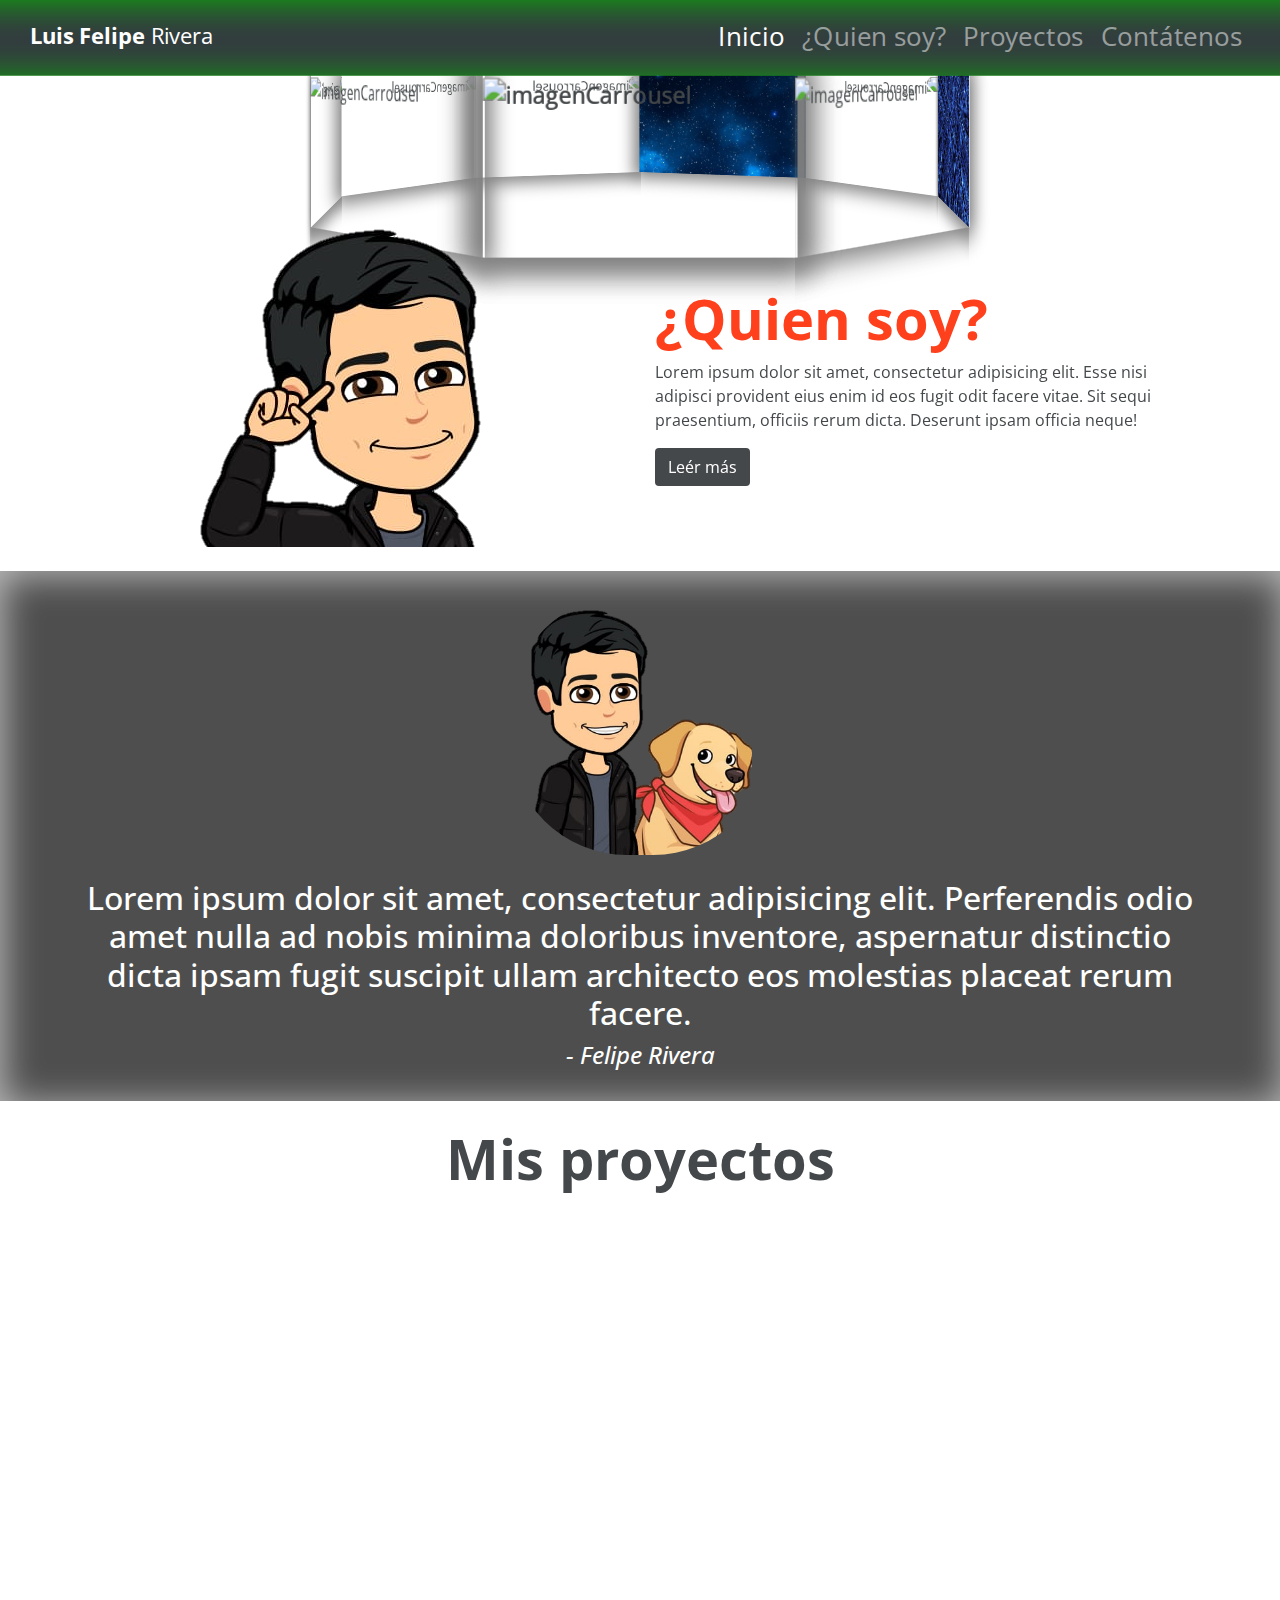
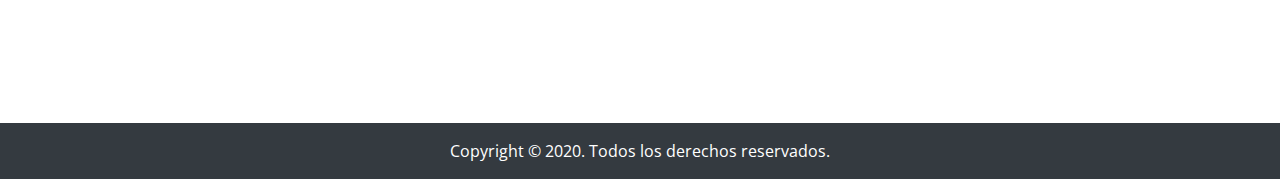
==== Proyecto web/index.html @ 6f0c6fc2 "actualizacion de images del sitio" ====
<!Doctype html>
<html lang="es">

<head>
  <!-- Required meta tags -->
  <meta charset="utf-8">
  <meta name="viewport" content="width=device-width, initial-scale=1, shrink-to-fit=no">
  <link rel="shortcut icon" type="image/x-icon" href="images/favicon.ico">
  <!-- FUENTES DE GOOGLE FONT -->
  <link href="https://fonts.googleapis.com/css?family=Open+Sans:400,400i,700,700i" rel="stylesheet">
  <!-- ARCHIVOS CSS BOOTSTRAP 4 -->
  <link type="text/css" rel="stylesheet" href="css/bootstrap.css">

  <!-- ARCHIVOS CSS PERSONALIZADOS -->
  <link type="text/css" rel="stylesheet" href="css/estilos.css">
  <link type="text/css" rel="stylesheet" href="css/animate.css">
  <title>Blog personal de Felipe Rivera</title>
  
</head>

<body>

  <!-- SECCION NAVEGACIÓN-->
  <nav id="menu" class="menu navbar navbar-dark bg-dark navbar-expand-md fixed-top">
    <div class="container">
      <a href="index.html" class="navbar-brand">
        <strong>Luis Felipe </strong>Rivera
      </a>

      <button type="button" class="navbar-toggler" data-toggle="collapse" data-target="#menu-principal"
        aria-controls="menu-principal" aria-expanded="false" aria-label="Desplegar menú de navegación">
        <span class="navbar-toggler-icon"></span>
      </button>

      <div class="collapse navbar-collapse" id="menu-principal">
        <ul class="navbar-nav ml-auto">
          <li class="nav-item"><a href="index.html" class="nav-link active">Inicio</a></li>
          <li class="nav-item"><a href="html/quiensoy.html" class="nav-link">¿Quien soy?</a></li>
          <li class="nav-item"><a href="html/proyectos.html" class="nav-link">Proyectos</a></li>
          <li class="nav-item"><a href="html/contactenos.html" class="nav-link">Contátenos</a></li>
        </ul>
      </div>
    </div>
  </nav>

  <!-- carrusel -->
  <section class="content-all">
    <div class="content-carrousel ">
        <figure class=" animated zoomIn slower">
            <img src="images/img1.webp" alt="imagenCarrousel">
        </figure>
        <figure class=" animated zoomIn slower">
            <img src="images/img2.webp" alt="imagenCarrousel">
        </figure>
        <figure class=" animated zoomIn slower">
            <img src="images/img3-alt.png" alt="imagenCarrousel">
        </figure>
        <figure class=" animated zoomIn slower">
            <img src="images/img4.webp" alt="imagenCarrousel">
        </figure>
        <figure class=" animated zoomIn slower">
            <img src="images/img5-alt.png" alt="imagenCarrousel">
        </figure>
        <figure class=" animated zoomIn slower">
            <img src="images/img6.webp" alt="imagenCarrousel">
        </figure>
        <figure class=" animated zoomIn slower">
            <img src="images/img7.webp" alt="imagenCarrousel">
        </figure>
        <figure class=" animated zoomIn slower">
            <img src="images/img8.webp" alt="imagenCarrousel">
        </figure>
        <figure class=" animated zoomIn slower">
            <img src="images/img9.webp" alt="imagenCarrousel">
        </figure>
        <figure class=" animated zoomIn slower">
            <img src="images/img10.webp" alt="imagenCarrousel">
        </figure>
    
    </div>
  </section>

  <div class="clearFix"></div>

  <!-- SECCION QUIEN SOY -->
  <section class="quien-soy py-4 mt-5">
    <div class="container margTop">
      <div class="row">

        <!-- valores -  -->
        <div class="col-12 col-md-6 text-center">
          <img src="images/dev1.png" alt="Soy el  desarrolador" class="img-fluid mb-4 mb-md-0" id="dev-img-index">
        </div>
        <div class="col-12 col-md-6 text-center text-md-left align-self-md-center ">

          <div id="tituloPrincipal">
            <h1 class="display-4 font-weight-bold text-primary">¿Quien soy?</h1>
  
            <p>Lorem ipsum dolor sit amet, consectetur adipisicing elit. Esse nisi adipisci provident eius enim id eos
              fugit odit facere vitae. Sit sequi praesentium, officiis rerum dicta. Deserunt ipsam officia neque!</p>
            <a href="#" class=" btn-main btn-lg">Leér más</a>

          </div>
        </div>
      </div>
    </div>
  </section>


  <!-- SECCION FILOSOFIA  -->
  <section class="filosofia py-4 bg-main text-center text-white">

    <div class="container">
      <div class="row">
        <div class="col-12">
          <img src="images/dev-pet.png" width="260" height="auto" alt="Avatar" class="img-fluid rounded-circle-45 mb-4">
          <p class="h2">Lorem ipsum dolor sit amet, consectetur adipisicing elit. Perferendis odio amet nulla ad nobis
            minima doloribus inventore, aspernatur distinctio dicta ipsam fugit suscipit ullam architecto eos molestias
            placeat rerum facere.</p>
          <p class="h4 font-italic">- Felipe Rivera</p>
        </div>
      </div>
    </div>
  </section>

  <!-- SECCION PROYECTOS -->
  <section class="proyectos py-4">
    <div class="container">
      <h1 class="display-4 font-weight-bold text-center pb-4">Mis proyectos</h1>

      <div class="row text-md-center">

        <div class="animated boxProyect boxProyectLeft">

          <article class="">
            <div class="card">
              <img class="card-img-top h-100" src="images/proyecto1.png" alt="Proyecto 1">
              <div class="card-body">
                <h5 class="card-title">Proyecto 1</h5>
                <p class="card-text">
                  Lorem ipsum dolor sit amet, consectetur adipisicing elit. Cupiditate sit nisi beatae amet blanditiis
                  placeat repellat minima assumenda, animi impedit totam, voluptatum aut nihil alias laboriosam
                  expedita, dolor nam voluptatem.</p>
                <a href="#" class="btn-main">Ver proyecto</a>
              </div>
            </div>
          </article>

        </div>

        <div class="animated boxProyect boxProyectCenter">

          <article class="">
            <div class="card">
              <img class="card-img-top h-100" src="images/proyecto2.png" alt="Proyecto 2">
              <div class="card-body">
                <h5 class="card-title">Proyecto 2</h5>
                <p class="card-text">
                  Lorem ipsum dolor sit amet, consectetur adipisicing elit. Cupiditate sit nisi beatae amet blanditiis
                  placeat repellat minima assumenda, animi impedit totam, voluptatum aut nihil alias laboriosam
                  expedita, dolor nam voluptatem.</p>
                <a href="#" class="btn-main">Ver proyecto</a>
              </div>
            </div>
          </article>
        </div>

        <div class="animated boxProyect boxProyectCenter">
          <article class="">
            <div class="card">
              <img class="card-img-top h-100" src="images/proyecto3.png" alt="Proyecto 3">
              <div class="card-body">
                <h5 class="card-title">Proyecto 3</h5>
                <p class="card-text">
                  Lorem ipsum dolor sit amet, consectetur adipisicing elit. Cupiditate sit nisi beatae amet blanditiis
                  placeat repellat minima assumenda, animi impedit totam, voluptatum aut nihil alias laboriosam
                  expedita, dolor nam voluptatem.</p>
                <a href="#" class="btn btn-main">Ver proyecto</a>
              </div>
            </div>
          </article>
        </div>

        <div class="animated boxProyect boxProyectRight">
          <article class="">
            <div class="card">
              <img class="card-img-top h-100" src="images/proyecto4.png" alt="Proyecto 4">
              <div class="card-body">
                <h5 class="card-title">Proyecto 4</h5>
                <p class="card-text">
                  Lorem ipsum dolor sit amet, consectetur adipisicing elit. Cupiditate sit nisi beatae amet blanditiis
                  placeat repellat minima assumenda, animi impedit totam, voluptatum aut nihil alias laboriosam
                  expedita, dolor nam voluptatem.</p>
                <a href="#" class=" btn-main">Ver proyecto</a>
              </div>
            </div>
          </article>

        </div>

      </div>

    </div>
  </section>

  <!-- SECCION PIE DE PÁGINA -->
  <footer class="pie-de-pagina text-center  bg-dark text-white">
    <div class="container">
      <p class="m-0 py-3">Copyright © 2020. Todos los derechos reservados. </p>
    </div>
  </footer>







  <!-- ARCHIVOS BOOTSTRAP JAVASCRIPT -->
  <script src="js/jquery-3.3.1.min.js"></script>
  <script src="js/popper.min.js"></script>
  <script src="js/bootstrap.min.js"></script>

<!-- animaciones y waypoints  -->
  <script src="js/animations.js"></script>
  <script src="js/jquery.waypoints.js"></script>
</body>

</html>
---- Proyecto web/css/estilos.css ----
@charset "UTF-8";

/*----------------------------------------
SOBREESCRIBIENDO  LOS ESTILOS DE BOOTSTRAP
------------------------------------------*/
.bg-primary {
  background-color: #ff401c !important;
}

.text-primary {
  color: #ff401c !important;
}

.btn-primary {
  background-color: #ff401c !important;
  border-color: #b51d00 !important;
}

.btn-primary:hover,
.btn-primary:focus {
  background-color: #e82500 !important;
}

.btn-primary:active {
  background-color: #b51d00 !important;
  border-color: #821500 !important;
}

.btn-primary:focus {
  -webkit-box-shadow: 0 0 0 0.2rem rgba(255, 64, 28, 0.5) !important;
  box-shadow: 0 0 0 0.2rem rgba(255, 64, 28, 0.5) !important;
}

/*--------------------------
ESTILOS DEL DISEÑO
---------------------------*/
html {
  font-size: 13px;
}

body {
  color: #44484a;
  font-family: 'Open Sans', sans-serif;
}

.card:hover {
  -webkit-box-shadow: 0 0 10px #0c0c0c3b;
  box-shadow: 0 0 10px #0c0c0c3b;
}

/*------------------------
SHOW DE LOS MEDIAS QUERIES
------------------------*/
@media (min-width: 768px) {
  html {
    font-size: 16px;
  }
}

/*# sourceMappingURL=estilos.css.map */

/* **************************CODIGO PROPIO******************************* */

.clearFix {
  float: none;
  clear: both;

}

/* Quien Soy */
.quien-soy {}

/* Posicion de Caja de Quien soy */
.margTop {
  margin-top: 150px;
}

/* Fin Quienes Soy */

/* CARRUSEL*/

.content-all {

  width: 220px;
  margin: 450px auto 20px auto;
  perspective: 1000px;
  position: relative;
  margin-top: 75px;
}

.content-carrousel {
  width: 100%;
  position: absolute;
  animation: rotar 25s infinite linear;
  transform-style: preserve-3d;
}

.content-carrousel:hover {
  /* animation-play-state: paused; */
  cursor: pointer;
  box-shadow: 0px 0px 0px #06b800;
  ;

}


.content-carrousel figure {
  width: 100%;
  height: 128px;
  overflow: hidden;
  position: absolute;

  box-shadow: 0px 0px 20px 8px gray;
  transition: all 300ms;
}

.content-carrousel figure:hover {
  box-shadow: 0px 0px 0px #06b800;
  ;
  transition: all 1000ms;
}



.content-carrousel img {
  width: 100%;
}


.content-carrousel figure:nth-child(1) {
  transform: rotateY(0deg) translateZ(300px);
}

.content-carrousel figure:nth-child(2) {
  transform: rotateY(40deg) translateZ(300px);
}

.content-carrousel figure:nth-child(3) {
  transform: rotateY(80deg) translateZ(300px);
}

.content-carrousel figure:nth-child(4) {
  transform: rotateY(120deg) translateZ(300px);
}

.content-carrousel figure:nth-child(5) {
  transform: rotateY(160deg) translateZ(300px);
}

.content-carrousel figure:nth-child(6) {
  transform: rotateY(200deg) translateZ(300px);
}

.content-carrousel figure:nth-child(7) {
  transform: rotateY(240deg) translateZ(300px);
}

.content-carrousel figure:nth-child(8) {
  transform: rotateY(280deg) translateZ(300px);
}

.content-carrousel figure:nth-child(9) {
  transform: rotateY(320deg) translateZ(300px);
}

.content-carrousel figure:nth-child(10) {
  transform: rotateY(360deg) translateZ(300px);
}

@keyframes rotar {
  from {
    transform: rotateY(0deg);
  }

  to {
    transform: rotateY(-360deg);

  }
}


/* FIN CARRUSEL*/

/* codigo */


/* posicion de titulo de la seccion de quien soy */
#tituloPrincipal {
  margin-top: -25px;
}

/* Fin codigo */

/* posicion de imagen de la seccion de quien soy */
#dev-img-index {
  margin-top: -100px;
}


/* FIN - CARRUSEL*/

/* Proyectos   */

/* ancho para cada proyecto y opacidad 0 para que js lo cambie a 1 cuando se muestre la animacion */
.boxProyect {

  width: 20%;
  margin: 15px auto;

  opacity: 0;

}


/*Fin proyectos */


/* Menu */
#menu {
  transition: all 0.39s linear !important;
}

#menu:hover {
  /* transform: scale(1.5) !important; */

  transform: scale(1.1) !important;
  font-size: 24px;
  padding-top: 10px;
  padding-bottom: 10px;
  /* margin: 0px auto; */


  -moz-box-shadow: inset 3px 4px 37px #06b800;
  -webkit-box-shadow: inset 3px 4px 37px #06b800;
  box-shadow: inset 3px 4px 37px #06b800;

}

/* Fin menu */


/* estilos color */
.bg-main {
  /* background-color: dodgerblue; */
  background-color: rgb(78, 78, 78);
  box-shadow: inset 3px 4px 37px #bebebe;
}

/* botones */
.btn-main {
  background-color: #44484a;
  border-color: darken(#44484a, 20%) !important;
}

.btn-main:hover,
.btn-main:focus {
  background-color: darken(#949494, 10%) !important;
}

.btn-main:active {
  background-color: darken(#44484a, 20%) !important;
  border-color: darken(#44484a, 30%) !important;
}

.btn-main:focus {
  box-shadow: 0 0 0 0.2rem rgba(#44484a, .5) !important;
}

a.btn-main {
  color: white !important;
  display: inline-block;
  font-weight: 400;
  text-align: center;
  white-space: nowrap;
  vertical-align: middle;
  -webkit-user-select: none;
  -moz-user-select: none;
  -ms-user-select: none;
  user-select: none;
  border: 1px solid transparent;
  padding: .375rem .75rem;
  font-size: 1rem;
  line-height: 1.5;
  border-radius: .25rem;
  transition: color .35s ease-in-out, background-color .15s ease-in-out, border-color .15s ease-in-out, box-shadow .15s ease-in-out
}

a.btn-main:hover {
  transform: scale(1.1);
  transition: all 0.3s linear;
  text-decoration: none;
  box-shadow: inset 0px 0px 10px #06b800;


}

/* Fin botones */

/* estilos color */
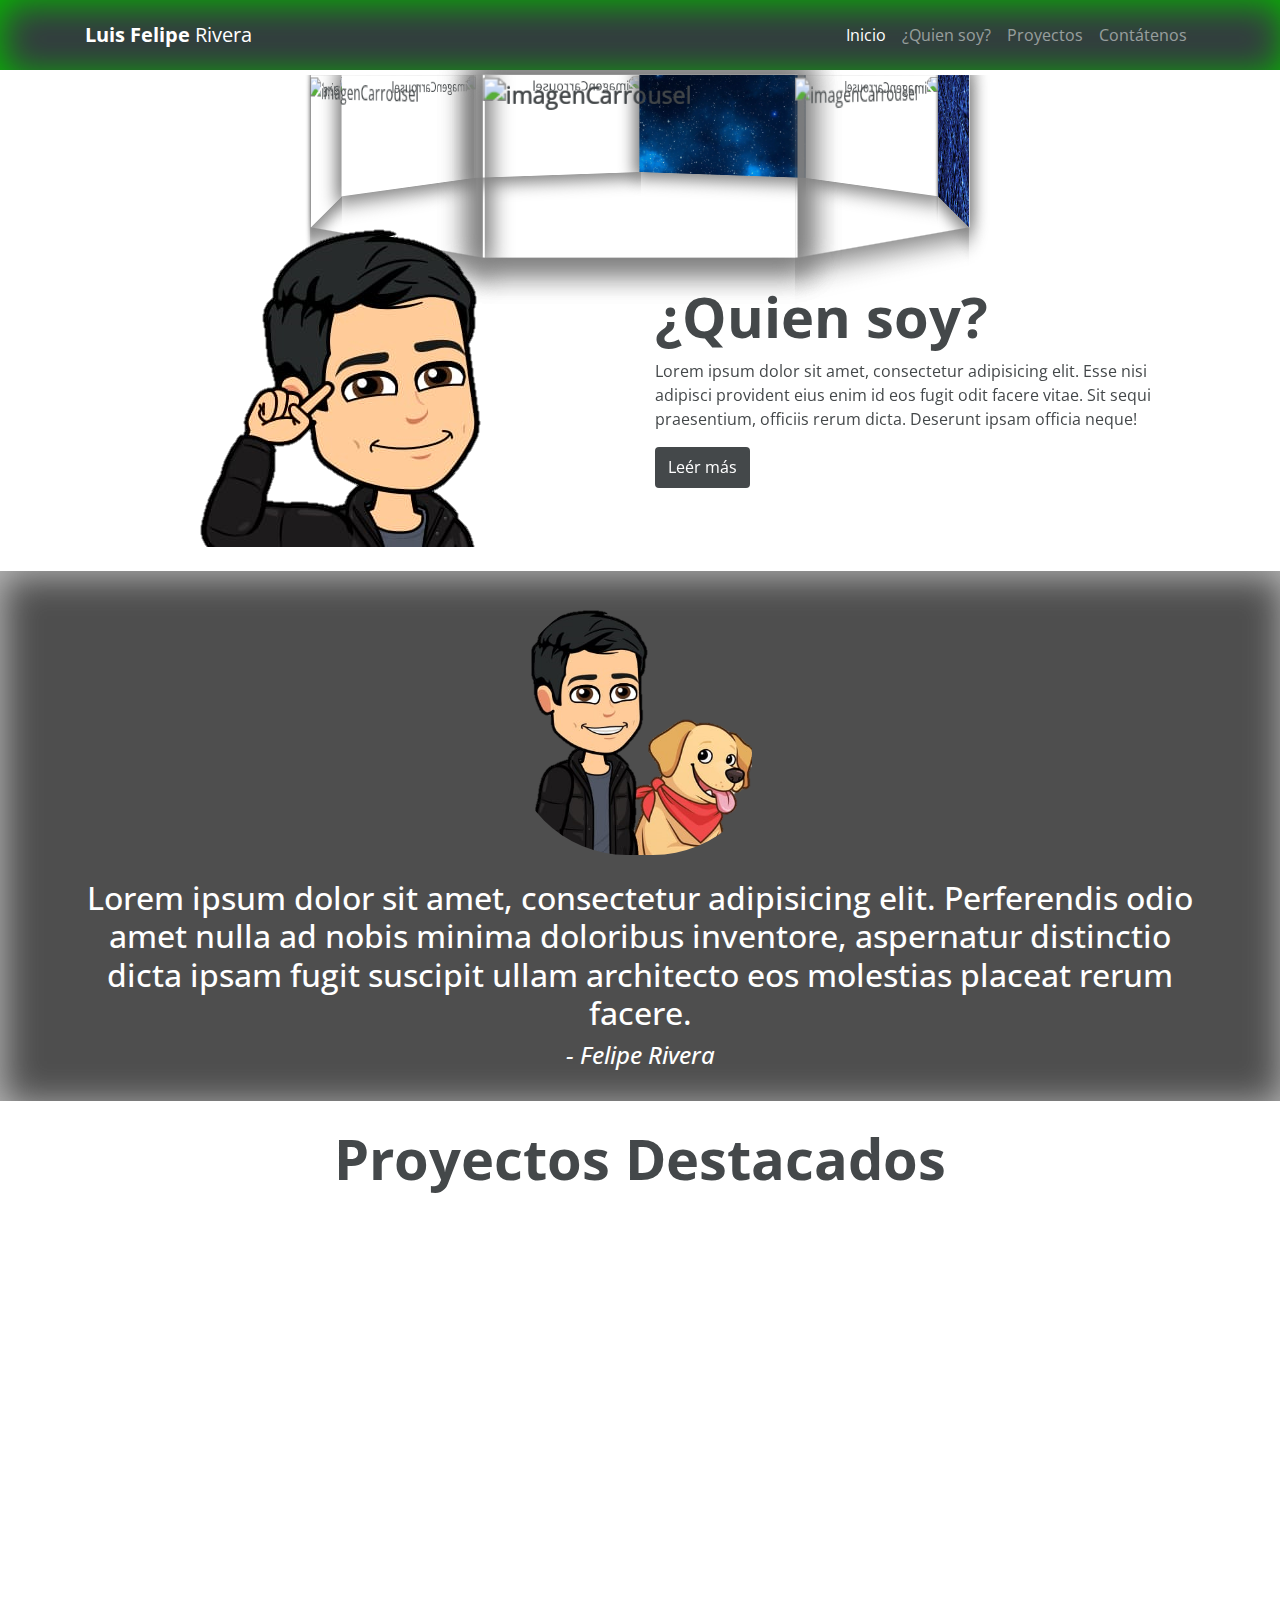
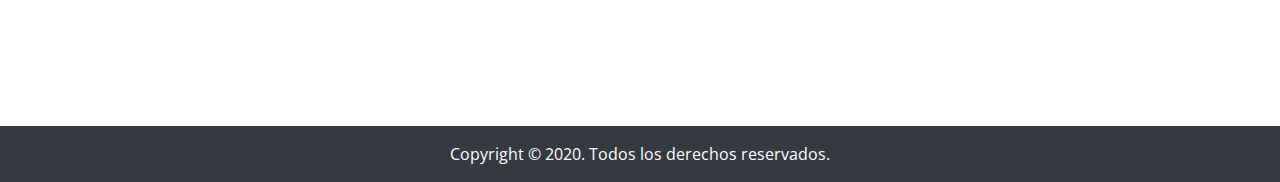
==== commit 8c5748e4: "animaciones y estilo para index con animaciones en js animate" ====
--- a/Proyecto web/index.html
+++ b/Proyecto web/index.html
@@ -34,7 +34,7 @@
 
       <div class="collapse navbar-collapse" id="menu-principal">
         <ul class="navbar-nav ml-auto">
-          <li class="nav-item"><a href="index.html" class="nav-link active">Inicio</a></li>
+          <li class="nav-item"><a href="index.html" class="nav-link active animated tada">Inicio</a></li>
           <li class="nav-item"><a href="html/quiensoy.html" class="nav-link">¿Quien soy?</a></li>
           <li class="nav-item"><a href="html/proyectos.html" class="nav-link">Proyectos</a></li>
           <li class="nav-item"><a href="html/contactenos.html" class="nav-link">Contátenos</a></li>
@@ -47,34 +47,34 @@
   <section class="content-all">
     <div class="content-carrousel ">
         <figure class=" animated zoomIn slower">
-            <img src="images/img1.webp" alt="imagenCarrousel">
-        </figure>
-        <figure class=" animated zoomIn slower">
-            <img src="images/img2.webp" alt="imagenCarrousel">
-        </figure>
-        <figure class=" animated zoomIn slower">
-            <img src="images/img3-alt.png" alt="imagenCarrousel">
-        </figure>
-        <figure class=" animated zoomIn slower">
-            <img src="images/img4.webp" alt="imagenCarrousel">
-        </figure>
-        <figure class=" animated zoomIn slower">
-            <img src="images/img5-alt.png" alt="imagenCarrousel">
-        </figure>
-        <figure class=" animated zoomIn slower">
-            <img src="images/img6.webp" alt="imagenCarrousel">
-        </figure>
-        <figure class=" animated zoomIn slower">
-            <img src="images/img7.webp" alt="imagenCarrousel">
-        </figure>
-        <figure class=" animated zoomIn slower">
-            <img src="images/img8.webp" alt="imagenCarrousel">
-        </figure>
-        <figure class=" animated zoomIn slower">
-            <img src="images/img9.webp" alt="imagenCarrousel">
-        </figure>
-        <figure class=" animated zoomIn slower">
-            <img src="images/img10.webp" alt="imagenCarrousel">
+            <img src="images/img1.webp" alt="imagenCarrousel" class="animated rotateIn slower">
+        </figure>
+        <figure class=" animated zoomIn slower">
+            <img src="images/img2.webp" alt="imagenCarrousel" class="animated rotateIn slower">
+        </figure>
+        <figure class=" animated zoomIn slower">
+            <img src="images/img3-alt.png" alt="imagenCarrousel" class="animated rotateIn slower">
+        </figure>
+        <figure class=" animated zoomIn slower">
+            <img src="images/img4.webp" alt="imagenCarrousel" class="animated rotateIn slower">
+        </figure>
+        <figure class=" animated zoomIn slower">
+            <img src="images/img5-alt.png" alt="imagenCarrousel" class="animated rotateIn slower">
+        </figure>
+        <figure class=" animated zoomIn slower">
+            <img src="images/img6.webp" alt="imagenCarrousel" class="animated rotateIn slower">
+        </figure>
+        <figure class=" animated zoomIn slower">
+            <img src="images/img7.webp" alt="imagenCarrousel" class="animated rotateIn slower">
+        </figure>
+        <figure class=" animated zoomIn slower">
+            <img src="images/img8.webp" alt="imagenCarrousel" class="animated rotateIn slower">
+        </figure>
+        <figure class=" animated zoomIn slower">
+            <img src="images/img9.webp" alt="imagenCarrousel" class="animated rotateIn slower">
+        </figure>
+        <figure class=" animated zoomIn slower">
+            <img src="images/img10.webp" alt="imagenCarrousel" class="animated rotateIn slower">
         </figure>
     
     </div>
@@ -89,16 +89,16 @@
 
         <!-- valores -  -->
         <div class="col-12 col-md-6 text-center">
-          <img src="images/dev1.png" alt="Soy el  desarrolador" class="img-fluid mb-4 mb-md-0" id="dev-img-index">
+          <img src="images/dev1.png" alt="Soy el  desarrolador" class="img-fluid animated bounceInUp slower mb-4 mb-md-0" id="dev-img-index" >
         </div>
         <div class="col-12 col-md-6 text-center text-md-left align-self-md-center ">
 
           <div id="tituloPrincipal">
-            <h1 class="display-4 font-weight-bold text-primary">¿Quien soy?</h1>
+            <h1 class="display-4 font-weight-bold title-color animated zoomInRight slower">¿Quien soy?</h1>
   
-            <p>Lorem ipsum dolor sit amet, consectetur adipisicing elit. Esse nisi adipisci provident eius enim id eos
+            <p class="animated bounceInRight slow">Lorem ipsum dolor sit amet, consectetur adipisicing elit. Esse nisi adipisci provident eius enim id eos
               fugit odit facere vitae. Sit sequi praesentium, officiis rerum dicta. Deserunt ipsam officia neque!</p>
-            <a href="#" class=" btn-main btn-lg">Leér más</a>
+            <a href="#" class=" btn-main btn-lg animated flash">Leér más</a>
 
           </div>
         </div>
@@ -113,7 +113,7 @@
     <div class="container">
       <div class="row">
         <div class="col-12">
-          <img src="images/dev-pet.png" width="260" height="auto" alt="Avatar" class="img-fluid rounded-circle-45 mb-4">
+          <img src="images/dev-pet.png" width="260" height="auto" alt="Avatar" class="img-fluid rounded-circle-45 mb-4 animated img-An-1">
           <p class="h2">Lorem ipsum dolor sit amet, consectetur adipisicing elit. Perferendis odio amet nulla ad nobis
             minima doloribus inventore, aspernatur distinctio dicta ipsam fugit suscipit ullam architecto eos molestias
             placeat rerum facere.</p>
@@ -126,7 +126,7 @@
   <!-- SECCION PROYECTOS -->
   <section class="proyectos py-4">
     <div class="container">
-      <h1 class="display-4 font-weight-bold text-center pb-4">Mis proyectos</h1>
+      <h1 class="display-4 font-weight-bold text-center pb-4" id="title-An-1">Proyectos Destacados</h1>
 
       <div class="row text-md-center">
 
@@ -141,7 +141,7 @@
                   Lorem ipsum dolor sit amet, consectetur adipisicing elit. Cupiditate sit nisi beatae amet blanditiis
                   placeat repellat minima assumenda, animi impedit totam, voluptatum aut nihil alias laboriosam
                   expedita, dolor nam voluptatem.</p>
-                <a href="#" class="btn-main">Ver proyecto</a>
+                <a href="html/proyecto1.html" class="btn-main">Ver proyecto</a>
               </div>
             </div>
           </article>
@@ -159,7 +159,7 @@
                   Lorem ipsum dolor sit amet, consectetur adipisicing elit. Cupiditate sit nisi beatae amet blanditiis
                   placeat repellat minima assumenda, animi impedit totam, voluptatum aut nihil alias laboriosam
                   expedita, dolor nam voluptatem.</p>
-                <a href="#" class="btn-main">Ver proyecto</a>
+                <a href="html/proyecto2.html" class="btn-main">Ver proyecto</a>
               </div>
             </div>
           </article>
@@ -175,7 +175,7 @@
                   Lorem ipsum dolor sit amet, consectetur adipisicing elit. Cupiditate sit nisi beatae amet blanditiis
                   placeat repellat minima assumenda, animi impedit totam, voluptatum aut nihil alias laboriosam
                   expedita, dolor nam voluptatem.</p>
-                <a href="#" class="btn btn-main">Ver proyecto</a>
+                <a href="html/proyecto3.html" class="btn btn-main">Ver proyecto</a>
               </div>
             </div>
           </article>
@@ -191,7 +191,7 @@
                   Lorem ipsum dolor sit amet, consectetur adipisicing elit. Cupiditate sit nisi beatae amet blanditiis
                   placeat repellat minima assumenda, animi impedit totam, voluptatum aut nihil alias laboriosam
                   expedita, dolor nam voluptatem.</p>
-                <a href="#" class=" btn-main">Ver proyecto</a>
+                <a href="html/proyecto4.html" class=" btn-main">Ver proyecto</a>
               </div>
             </div>
           </article>
--- a/Proyecto web/css/estilos.css
+++ b/Proyecto web/css/estilos.css
@@ -189,6 +189,7 @@
   margin-top: -25px;
 }
 
+
 /* Fin codigo */
 
 /* posicion de imagen de la seccion de quien soy */
@@ -212,26 +213,30 @@
 }
 
 
+.boxProyect img {
+  transition: all 0.3s linear;
+}
+
+.boxProyect img:hover {
+  box-shadow: 0px 0px 10px #06b800;
+  transform: scale(1.1);
+  
+  
+}
+
 /*Fin proyectos */
 
 
 /* Menu */
 #menu {
   transition: all 0.39s linear !important;
+  box-shadow: 0px 0px 20px #06b800;
 }
 
 #menu:hover {
-  /* transform: scale(1.5) !important; */
-
-  transform: scale(1.1) !important;
-  font-size: 24px;
-  padding-top: 10px;
-  padding-bottom: 10px;
-  /* margin: 0px auto; */
-
-
-  -moz-box-shadow: inset 3px 4px 37px #06b800;
-  -webkit-box-shadow: inset 3px 4px 37px #06b800;
+  padding-top: 15px;
+  padding-bottom: 15px;
+
   box-shadow: inset 3px 4px 37px #06b800;
 
 }
@@ -252,11 +257,6 @@
   border-color: darken(#44484a, 20%) !important;
 }
 
-.btn-main:hover,
-.btn-main:focus {
-  background-color: darken(#949494, 10%) !important;
-}
-
 .btn-main:active {
   background-color: darken(#44484a, 20%) !important;
   border-color: darken(#44484a, 30%) !important;
@@ -266,34 +266,33 @@
   box-shadow: 0 0 0 0.2rem rgba(#44484a, .5) !important;
 }
 
-a.btn-main {
+.btn-main{
   color: white !important;
   display: inline-block;
   font-weight: 400;
   text-align: center;
   white-space: nowrap;
   vertical-align: middle;
-  -webkit-user-select: none;
-  -moz-user-select: none;
-  -ms-user-select: none;
   user-select: none;
   border: 1px solid transparent;
   padding: .375rem .75rem;
   font-size: 1rem;
-  line-height: 1.5;
+  line-height: 1.7;
   border-radius: .25rem;
   transition: color .35s ease-in-out, background-color .15s ease-in-out, border-color .15s ease-in-out, box-shadow .15s ease-in-out
 }
 
-a.btn-main:hover {
+
+
+.btn-main:hover{
   transform: scale(1.1);
-  transition: all 0.3s linear;
+  transition: all 0.4s linear;
   text-decoration: none;
-  box-shadow: inset 0px 0px 10px #06b800;
-
-
-}
+  box-shadow: 0px 0px 10px 4px #06b800;
+  
+}
+
 
 /* Fin botones */
 
-/* estilos color */+/* estilos color */
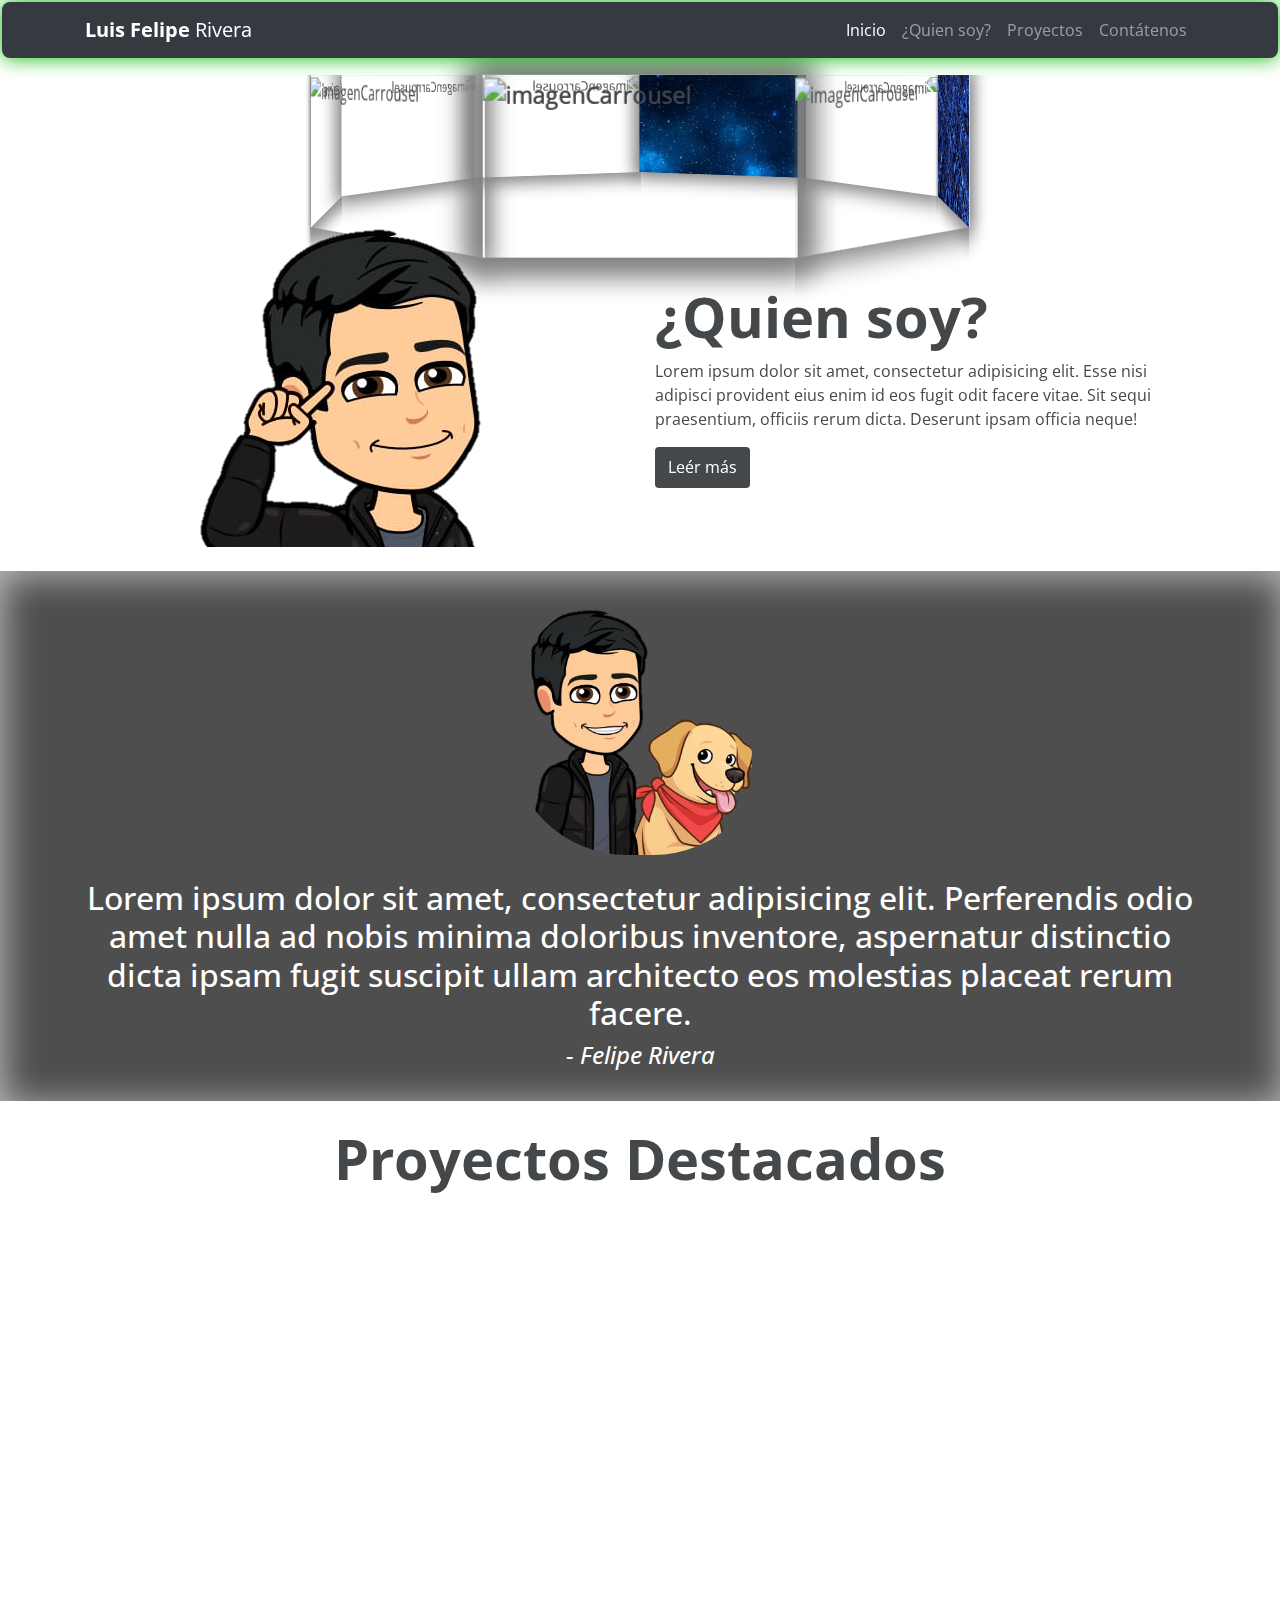
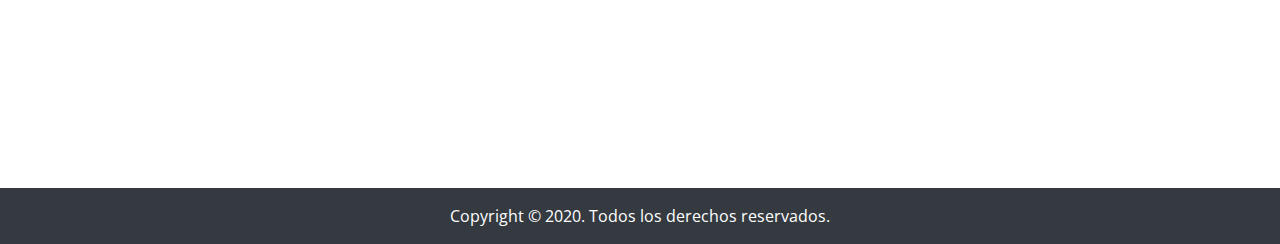
==== commit beba7f46: "update de menu global y acomodo de imagenes en quien soy para que no choque con menu" ====
--- a/Proyecto web/index.html
+++ b/Proyecto web/index.html
@@ -42,6 +42,7 @@
       </div>
     </div>
   </nav>
+  <div class="clearFix"></div>
 
   <!-- carrusel -->
   <section class="content-all">
@@ -89,7 +90,7 @@
 
         <!-- valores -  -->
         <div class="col-12 col-md-6 text-center">
-          <img src="images/dev1.png" alt="Soy el  desarrolador" class="img-fluid animated bounceInUp slower mb-4 mb-md-0" id="dev-img-index" >
+          <img src="images/dev1.png" alt="Soy el  desarrolador" class="img-fluid animated flipInY  slower mb-4 mb-md-0" id="dev-img-index" >
         </div>
         <div class="col-12 col-md-6 text-center text-md-left align-self-md-center ">
 
--- a/Proyecto web/css/estilos.css
+++ b/Proyecto web/css/estilos.css
@@ -205,10 +205,13 @@
 /* ancho para cada proyecto y opacidad 0 para que js lo cambie a 1 cuando se muestre la animacion */
 .boxProyect {
 
-  width: 20%;
-  margin: 15px auto;
+  width: 185px;
+  margin: 10px auto;
 
   opacity: 0;
+  display: flex;
+  justify-content: center;
+  flex-wrap: wrap;
 
 }
 
@@ -231,6 +234,10 @@
 #menu {
   transition: all 0.39s linear !important;
   box-shadow: 0px 0px 20px #06b800;
+  border-radius: 8px;
+  width: 99.7%;
+  margin: 2px auto;
+
 }
 
 #menu:hover {
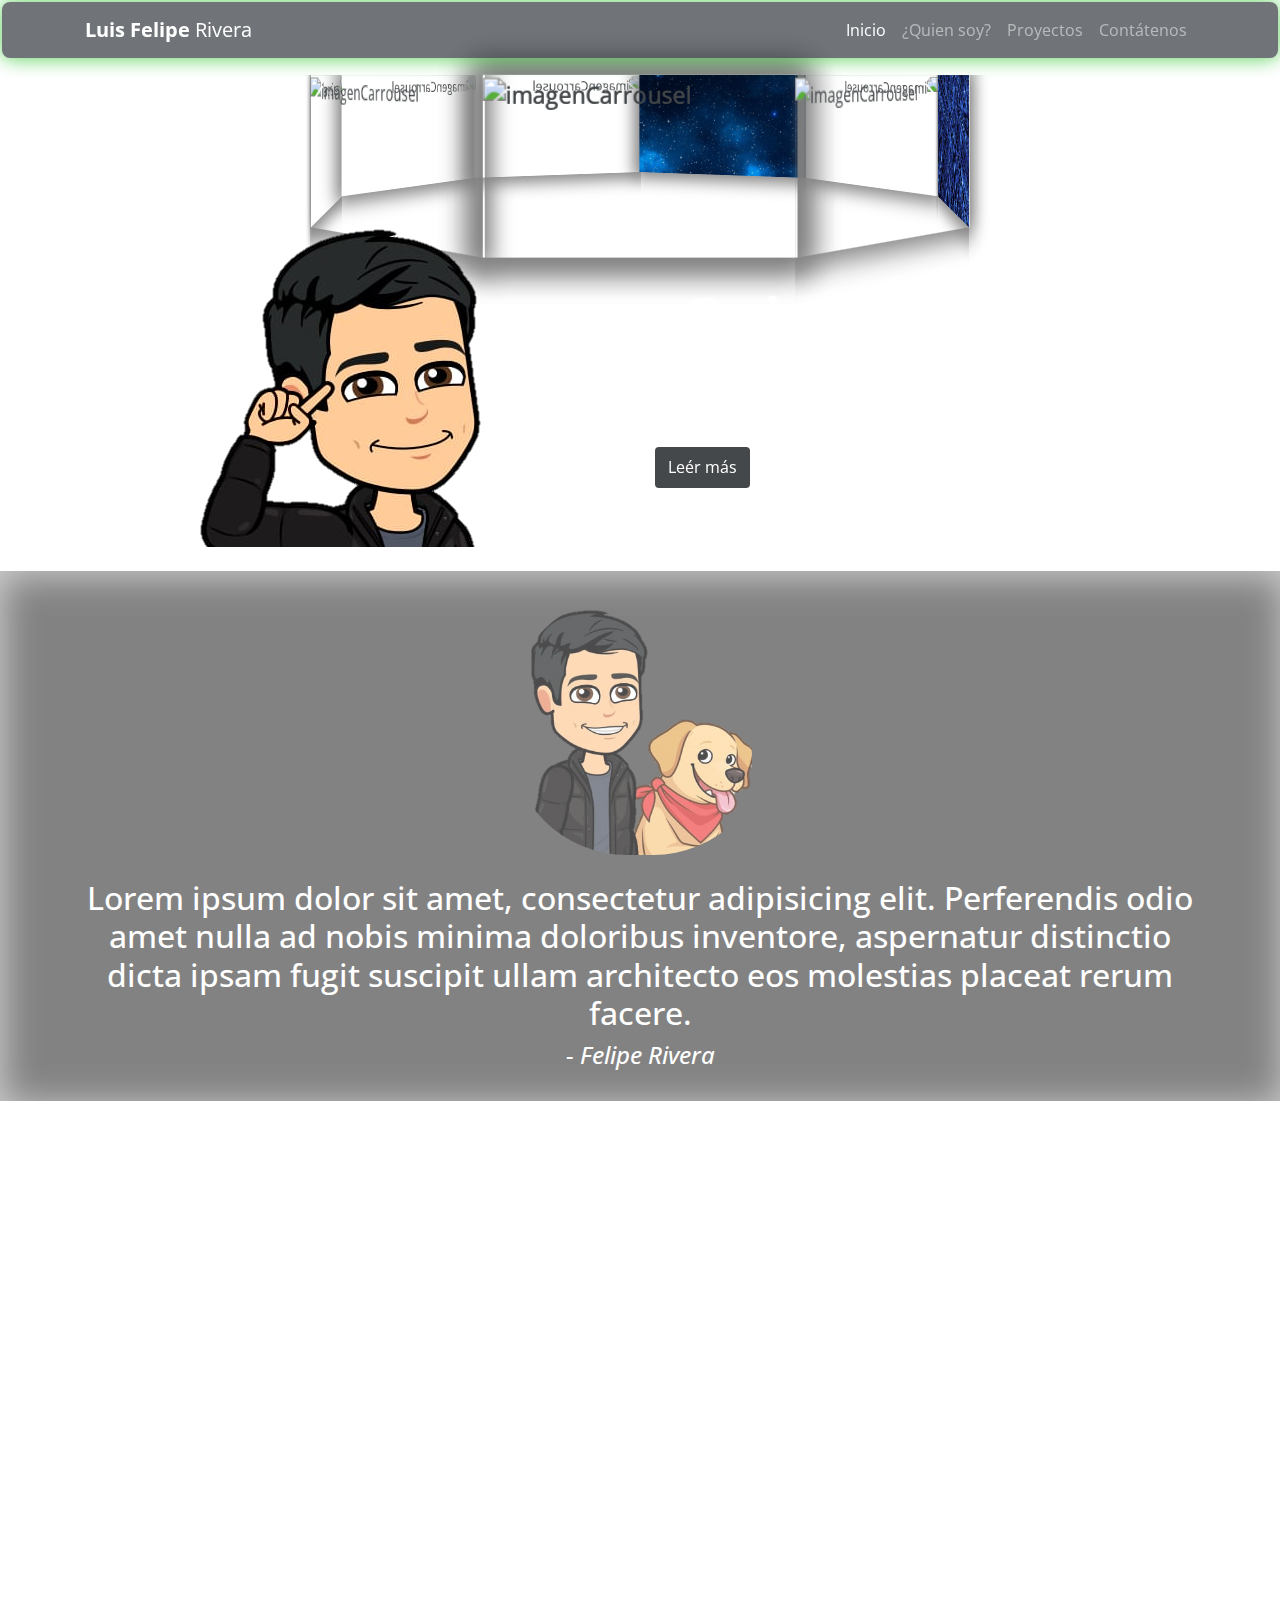
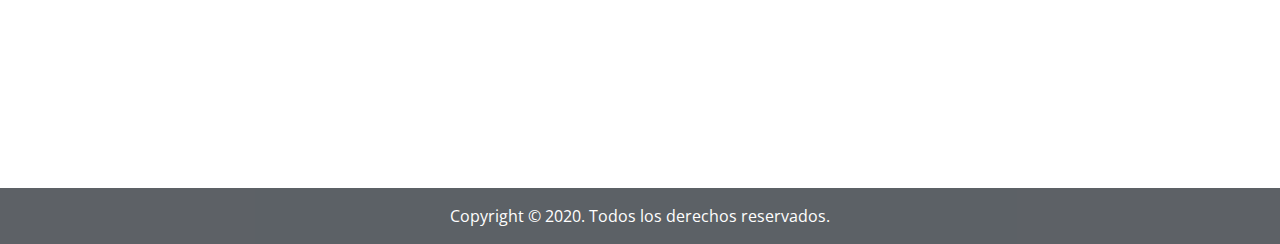
==== commit 6ac02655: "creacion de opacidades para menu footer y diversas cajas en el cuerpo del sitio y agregado de animac" ====
--- a/Proyecto web/index.html
+++ b/Proyecto web/index.html
@@ -21,7 +21,7 @@
 <body>
 
   <!-- SECCION NAVEGACIÓN-->
-  <nav id="menu" class="menu navbar navbar-dark bg-dark navbar-expand-md fixed-top">
+  <nav id="menu" class="menu navbar navbar-dark bg-dark navbar-expand-md fixed-top opact-7 animated pulse slower">
     <div class="container">
       <a href="index.html" class="navbar-brand">
         <strong>Luis Felipe </strong>Rivera
@@ -95,11 +95,11 @@
         <div class="col-12 col-md-6 text-center text-md-left align-self-md-center ">
 
           <div id="tituloPrincipal">
-            <h1 class="display-4 font-weight-bold title-color animated zoomInRight slower">¿Quien soy?</h1>
+            <h1 class="display-4 font-weight-bold title-color-w animated zoomInRight slower">¿Quien soy?</h1>
   
-            <p class="animated bounceInRight slow">Lorem ipsum dolor sit amet, consectetur adipisicing elit. Esse nisi adipisci provident eius enim id eos
+            <p class="animated bounceInRight slow title-color-w">Lorem ipsum dolor sit amet, consectetur adipisicing elit. Esse nisi adipisci provident eius enim id eos
               fugit odit facere vitae. Sit sequi praesentium, officiis rerum dicta. Deserunt ipsam officia neque!</p>
-            <a href="#" class=" btn-main btn-lg animated flash">Leér más</a>
+            <a href="html/quiensoy.html" class=" btn-main btn-lg animated flash">Leér más</a>
 
           </div>
         </div>
@@ -109,13 +109,13 @@
 
 
   <!-- SECCION FILOSOFIA  -->
-  <section class="filosofia py-4 bg-main text-center text-white">
+  <section class="filosofia py-4 bg-main text-center text-white opact-7">
 
     <div class="container">
       <div class="row">
         <div class="col-12">
           <img src="images/dev-pet.png" width="260" height="auto" alt="Avatar" class="img-fluid rounded-circle-45 mb-4 animated img-An-1">
-          <p class="h2">Lorem ipsum dolor sit amet, consectetur adipisicing elit. Perferendis odio amet nulla ad nobis
+          <p class="h2 opact-1">Lorem ipsum dolor sit amet, consectetur adipisicing elit. Perferendis odio amet nulla ad nobis
             minima doloribus inventore, aspernatur distinctio dicta ipsam fugit suscipit ullam architecto eos molestias
             placeat rerum facere.</p>
           <p class="h4 font-italic">- Felipe Rivera</p>
@@ -125,9 +125,9 @@
   </section>
 
   <!-- SECCION PROYECTOS -->
-  <section class="proyectos py-4">
-    <div class="container">
-      <h1 class="display-4 font-weight-bold text-center pb-4" id="title-An-1">Proyectos Destacados</h1>
+  <section class="proyectos py-4 opact-8">
+    <div class="container">
+      <h1 class="display-4 font-weight-bold text-center pb-4 title-color-w" id="title-An-1">Proyectos Destacados</h1>
 
       <div class="row text-md-center">
 
--- a/Proyecto web/css/estilos.css
+++ b/Proyecto web/css/estilos.css
@@ -61,6 +61,45 @@
 
 /* **************************CODIGO PROPIO******************************* */
 
+
+body{
+  /* background-color:black; */
+  background-image: url(../images/uni-4.jpg);
+  background-repeat: no-repeat;
+  /* opacity: 0.7; */
+  background-size: cover;
+  background-attachment: scroll;
+}
+
+nav#menu{
+  opacity: 0.7;
+}
+
+footer{
+  opacity: 0.8;
+}
+
+
+
+
+
+.opact-1{
+  opacity: 1 !important;
+}
+.opact-6{
+  opacity: 0.7 !important;
+}
+.opact-7{
+  opacity: 0.7 !important;
+}
+
+.opact-8{
+  opacity: 0.8 !important;
+}
+.opact-9{
+  opacity: 0.9 !important;
+}
+
 .clearFix {
   float: none;
   clear: both;
@@ -99,7 +138,7 @@
   /* animation-play-state: paused; */
   cursor: pointer;
   box-shadow: 0px 0px 0px #06b800;
-  ;
+  
 
 }
 
@@ -112,12 +151,14 @@
 
   box-shadow: 0px 0px 20px 8px gray;
   transition: all 300ms;
+  
 }
 
 .content-carrousel figure:hover {
   box-shadow: 0px 0px 0px #06b800;
   ;
   transition: all 1000ms;
+  
 }
 
 
@@ -252,6 +293,11 @@
 
 
 /* estilos color */
+
+.title-color-w{
+  color: white;
+}
+
 .bg-main {
   /* background-color: dodgerblue; */
   background-color: rgb(78, 78, 78);
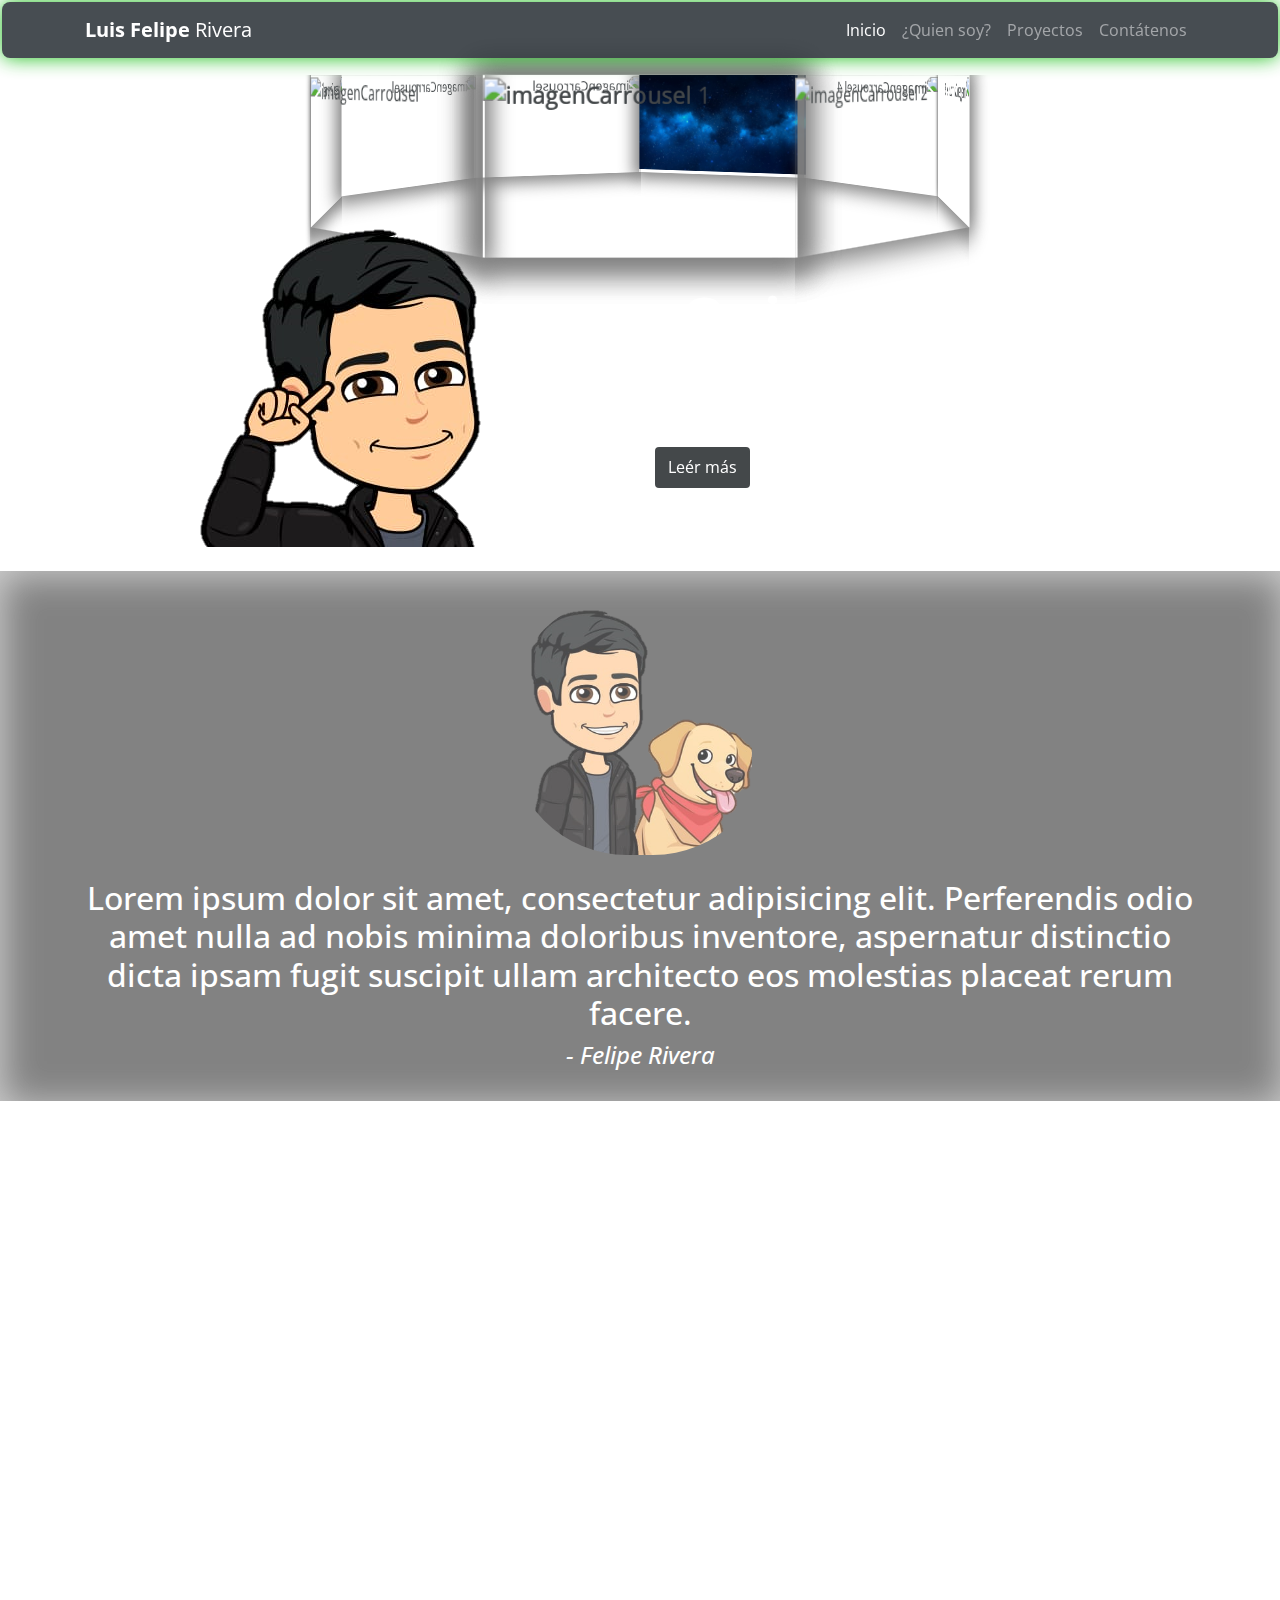
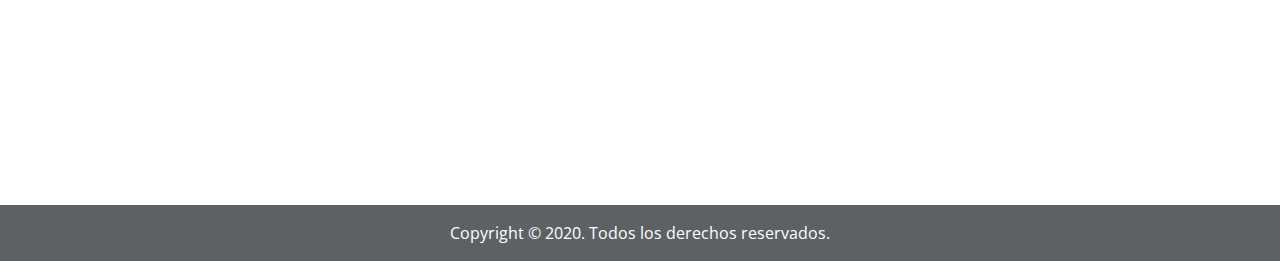
==== commit bb336993: "estableciendo lazy loading a las imagenes img" ====
--- a/Proyecto web/index.html
+++ b/Proyecto web/index.html
@@ -4,7 +4,7 @@
 <head>
   <!-- Required meta tags -->
   <meta charset="utf-8">
-  <meta name="viewport" content="width=device-width, initial-scale=1, shrink-to-fit=no">
+  <meta name="viewport" content="width=device-width, initial-scale=1, shrink-to-fit=no, user-scalable=no">
   <link rel="shortcut icon" type="image/x-icon" href="images/favicon.ico">
   <!-- FUENTES DE GOOGLE FONT -->
   <link href="https://fonts.googleapis.com/css?family=Open+Sans:400,400i,700,700i" rel="stylesheet">
@@ -45,37 +45,37 @@
   <div class="clearFix"></div>
 
   <!-- carrusel -->
-  <section class="content-all">
+  <section id="carrusel-index" class="content-all ">
     <div class="content-carrousel ">
         <figure class=" animated zoomIn slower">
-            <img src="images/img1.webp" alt="imagenCarrousel" class="animated rotateIn slower">
-        </figure>
-        <figure class=" animated zoomIn slower">
-            <img src="images/img2.webp" alt="imagenCarrousel" class="animated rotateIn slower">
-        </figure>
-        <figure class=" animated zoomIn slower">
-            <img src="images/img3-alt.png" alt="imagenCarrousel" class="animated rotateIn slower">
-        </figure>
-        <figure class=" animated zoomIn slower">
-            <img src="images/img4.webp" alt="imagenCarrousel" class="animated rotateIn slower">
-        </figure>
-        <figure class=" animated zoomIn slower">
-            <img src="images/img5-alt.png" alt="imagenCarrousel" class="animated rotateIn slower">
-        </figure>
-        <figure class=" animated zoomIn slower">
-            <img src="images/img6.webp" alt="imagenCarrousel" class="animated rotateIn slower">
-        </figure>
-        <figure class=" animated zoomIn slower">
-            <img src="images/img7.webp" alt="imagenCarrousel" class="animated rotateIn slower">
-        </figure>
-        <figure class=" animated zoomIn slower">
-            <img src="images/img8.webp" alt="imagenCarrousel" class="animated rotateIn slower">
-        </figure>
-        <figure class=" animated zoomIn slower">
-            <img src="images/img9.webp" alt="imagenCarrousel" class="animated rotateIn slower">
-        </figure>
-        <figure class=" animated zoomIn slower">
-            <img src="images/img10.webp" alt="imagenCarrousel" class="animated rotateIn slower">
+            <img loading="lazy" src="images/img1.webp" alt="imagenCarrousel 1" class="animated rotateIn slower">
+        </figure>
+        <figure class=" animated zoomIn slower">
+            <img loading="lazy" src="images/img2.webp" alt="imagenCarrousel 2" class="animated rotateIn slower">
+        </figure>
+        <figure class=" animated zoomIn slower">
+            <img loading="lazy" src="images/img3-alt.jpg" alt="imagenCarrousel 3" class="animated rotateIn slower">
+        </figure>
+        <figure class=" animated zoomIn slower">
+            <img loading="lazy" src="images/img4.webp" alt="imagenCarrousel 4" class="animated rotateIn slower">
+        </figure>
+        <figure class=" animated zoomIn slower">
+            <img loading="lazy" src="images/img5-alt.jpg" alt="imagenCarrousel 5" class="animated rotateIn slower">
+        </figure>
+        <figure class=" animated zoomIn slower">
+            <img loading="lazy" src="images/img6.webp" alt="imagenCarrousel" class="animated rotateIn slower">
+        </figure>
+        <figure class=" animated zoomIn slower">
+            <img loading="lazy" src="images/img7.webp" alt="imagenCarrousel" class="animated rotateIn slower">
+        </figure>
+        <figure class=" animated zoomIn slower">
+            <img loading="lazy" src="images/img8.webp" alt="imagenCarrousel" class="animated rotateIn slower">
+        </figure>
+        <figure class=" animated zoomIn slower">
+            <img loading="lazy" src="images/img9.webp" alt="imagenCarrousel" class="animated rotateIn slower">
+        </figure>
+        <figure class=" animated zoomIn slower">
+            <img loading="lazy" src="images/img10.webp" alt="imagenCarrousel" class="animated rotateIn slower">
         </figure>
     
     </div>
@@ -85,12 +85,12 @@
 
   <!-- SECCION QUIEN SOY -->
   <section class="quien-soy py-4 mt-5">
-    <div class="container margTop">
+    <div class="container margTop" id="quien-soy-index">
       <div class="row">
 
         <!-- valores -  -->
         <div class="col-12 col-md-6 text-center">
-          <img src="images/dev1.png" alt="Soy el  desarrolador" class="img-fluid animated flipInY  slower mb-4 mb-md-0" id="dev-img-index" >
+          <img loading="lazy" src="images/dev1.png" alt="Soy el  desarrolador" class="img-fluid animated flipInY  slower mb-4 mb-md-0" id="dev-img-index" >
         </div>
         <div class="col-12 col-md-6 text-center text-md-left align-self-md-center ">
 
@@ -114,7 +114,7 @@
     <div class="container">
       <div class="row">
         <div class="col-12">
-          <img src="images/dev-pet.png" width="260" height="auto" alt="Avatar" class="img-fluid rounded-circle-45 mb-4 animated img-An-1">
+          <img loading="lazy" src="images/dev-pet.png" width="260" height="auto" alt="Avatar" class="img-fluid rounded-circle-45 mb-4 animated img-An-1">
           <p class="h2 opact-1">Lorem ipsum dolor sit amet, consectetur adipisicing elit. Perferendis odio amet nulla ad nobis
             minima doloribus inventore, aspernatur distinctio dicta ipsam fugit suscipit ullam architecto eos molestias
             placeat rerum facere.</p>
@@ -135,7 +135,10 @@
 
           <article class="">
             <div class="card">
-              <img class="card-img-top h-100" src="images/proyecto1.png" alt="Proyecto 1">
+              <figure class="img-proj-min">
+                <img loading="lazy" class="card-img-top h-100" src="images/pc/1.jpg" alt="Proyecto 1">
+
+              </figure>
               <div class="card-body">
                 <h5 class="card-title">Proyecto 1</h5>
                 <p class="card-text">
@@ -153,7 +156,9 @@
 
           <article class="">
             <div class="card">
-              <img class="card-img-top h-100" src="images/proyecto2.png" alt="Proyecto 2">
+              <figure class="img-proj-min">
+                <img loading="lazy" class="card-img-top h-100" src="images/pc/2.jpg" alt="Proyecto 2">
+              </figure>
               <div class="card-body">
                 <h5 class="card-title">Proyecto 2</h5>
                 <p class="card-text">
@@ -169,7 +174,9 @@
         <div class="animated boxProyect boxProyectCenter">
           <article class="">
             <div class="card">
-              <img class="card-img-top h-100" src="images/proyecto3.png" alt="Proyecto 3">
+              <figure class="img-proj-min">
+                <img loading="lazy" class="card-img-top h-100" src="images/pc/3.jpg" alt="Proyecto 3">
+              </figure>
               <div class="card-body">
                 <h5 class="card-title">Proyecto 3</h5>
                 <p class="card-text">
@@ -185,7 +192,9 @@
         <div class="animated boxProyect boxProyectRight">
           <article class="">
             <div class="card">
-              <img class="card-img-top h-100" src="images/proyecto4.png" alt="Proyecto 4">
+              <figure class="img-proj-min">
+                <img loading="lazy" class="card-img-top h-100" src="images/pc/4.jpg" alt="Proyecto 4">
+              </figure>
               <div class="card-body">
                 <h5 class="card-title">Proyecto 4</h5>
                 <p class="card-text">
--- a/Proyecto web/css/estilos.css
+++ b/Proyecto web/css/estilos.css
@@ -41,6 +41,12 @@
 body {
   color: #44484a;
   font-family: 'Open Sans', sans-serif;
+
+  /* --- */
+  background-image: url(../images/uni-4.jpg);
+  background-repeat: no-repeat;
+  background-size: cover;
+  background-attachment: scroll;
 }
 
 .card:hover {
@@ -62,17 +68,9 @@
 /* **************************CODIGO PROPIO******************************* */
 
 
-body{
-  /* background-color:black; */
-  background-image: url(../images/uni-4.jpg);
-  background-repeat: no-repeat;
-  /* opacity: 0.7; */
-  background-size: cover;
-  background-attachment: scroll;
-}
 
 nav#menu{
-  opacity: 0.7;
+  opacity: 0.9 !important;
 }
 
 footer{
@@ -81,13 +79,11 @@
 
 
 
-
-
 .opact-1{
   opacity: 1 !important;
 }
 .opact-6{
-  opacity: 0.7 !important;
+  opacity: 0.6 !important;
 }
 .opact-7{
   opacity: 0.7 !important;
